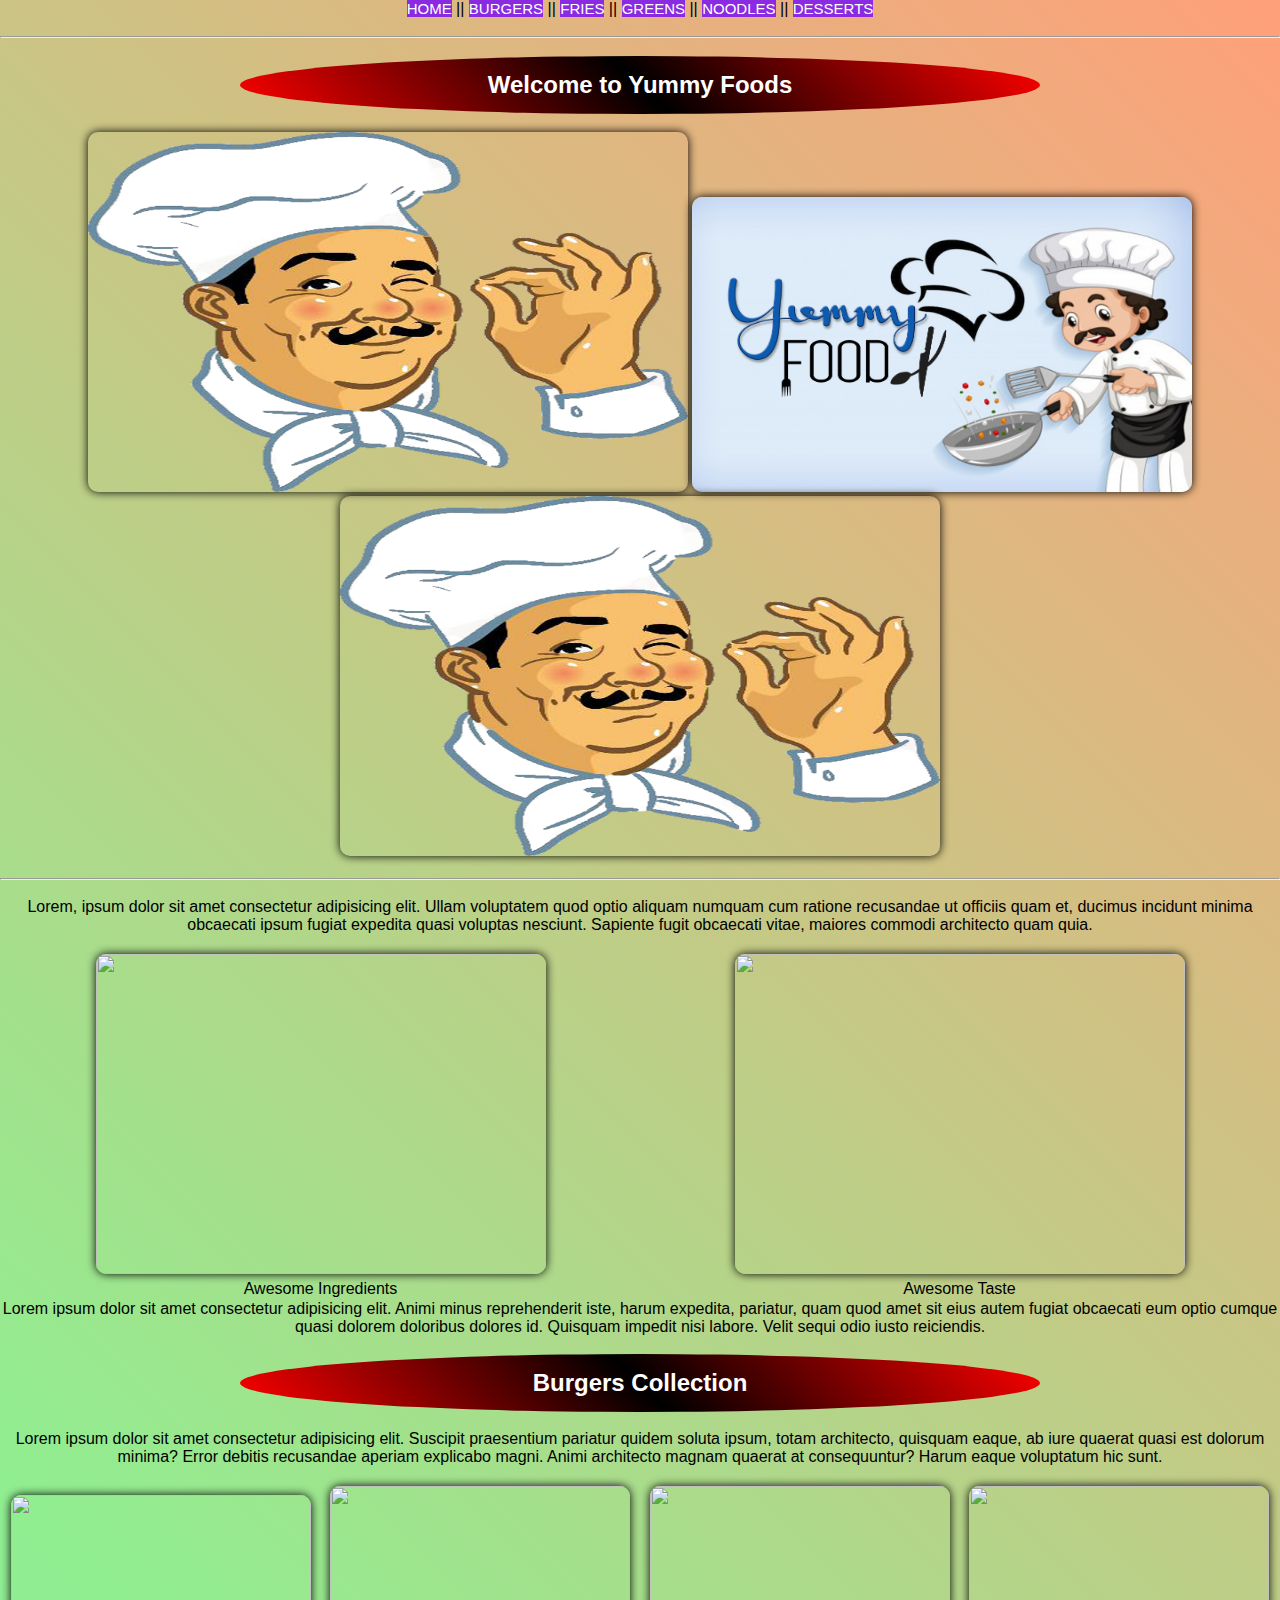
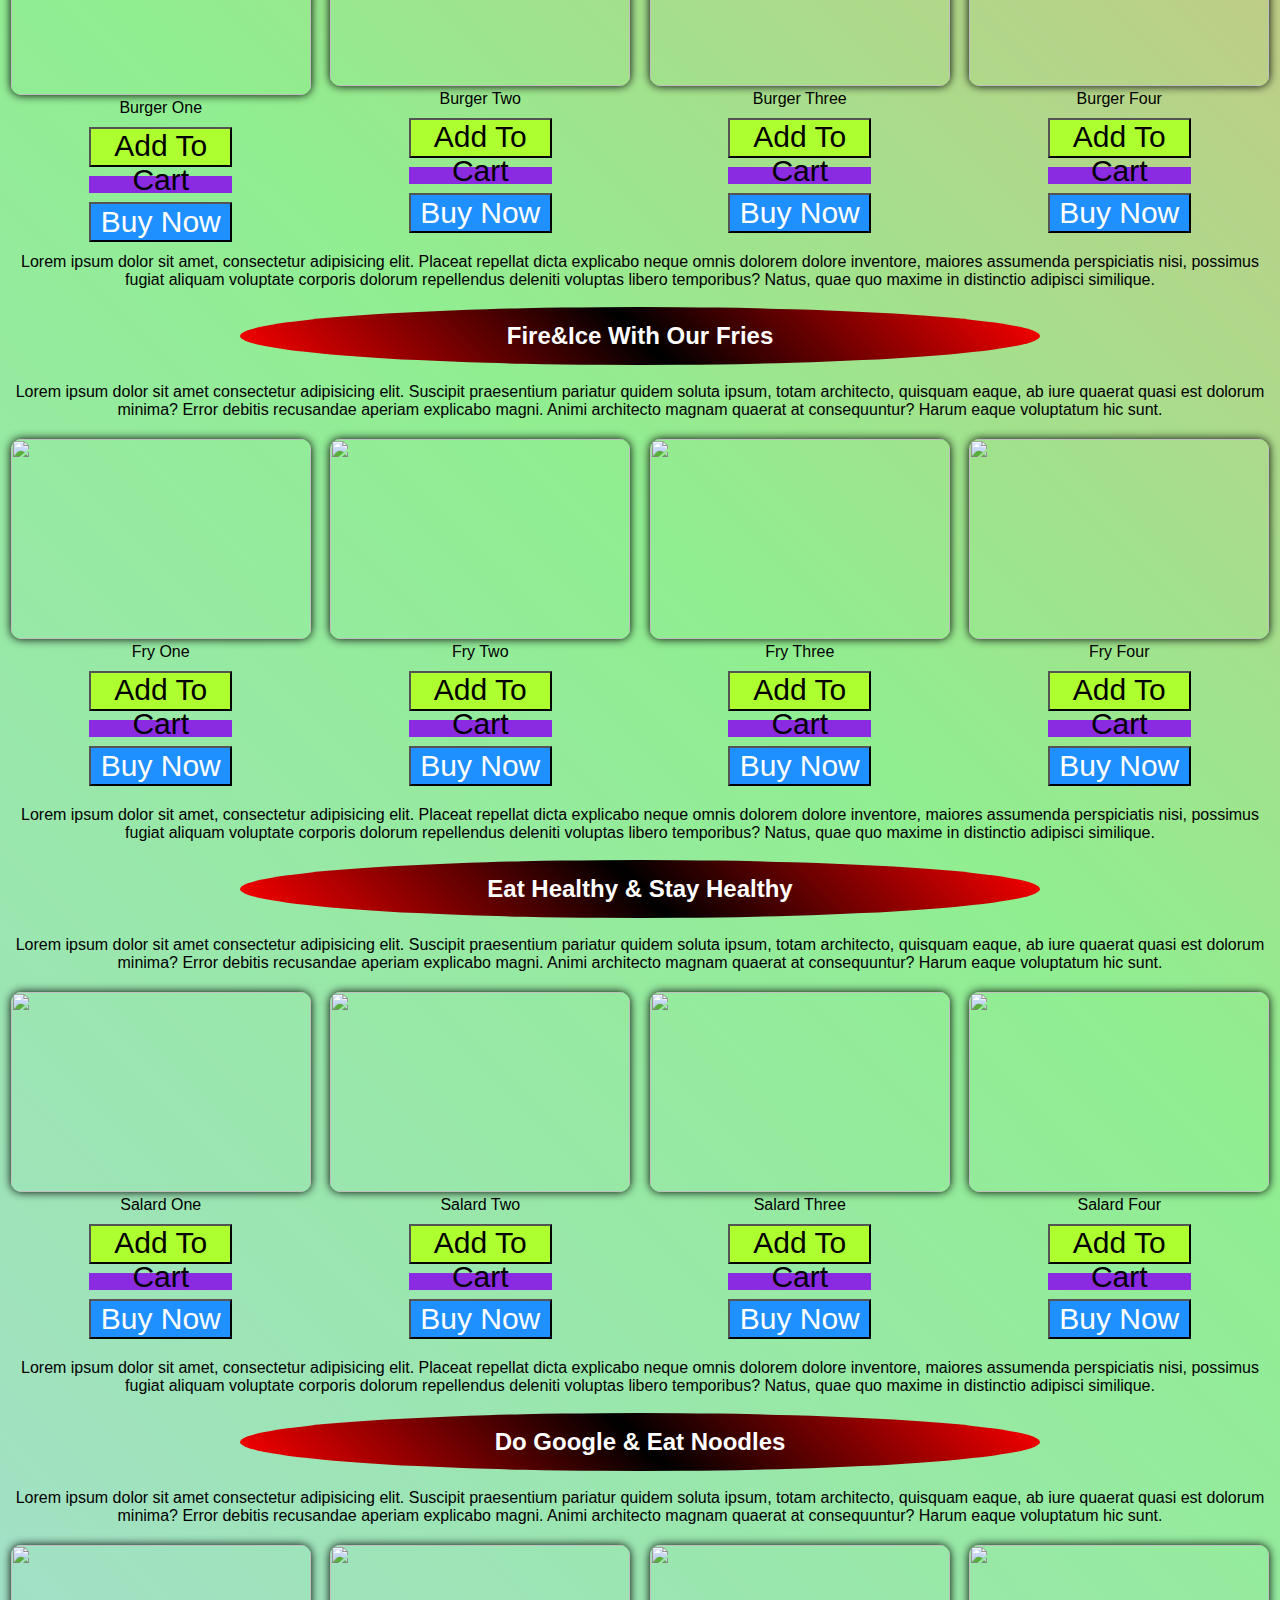
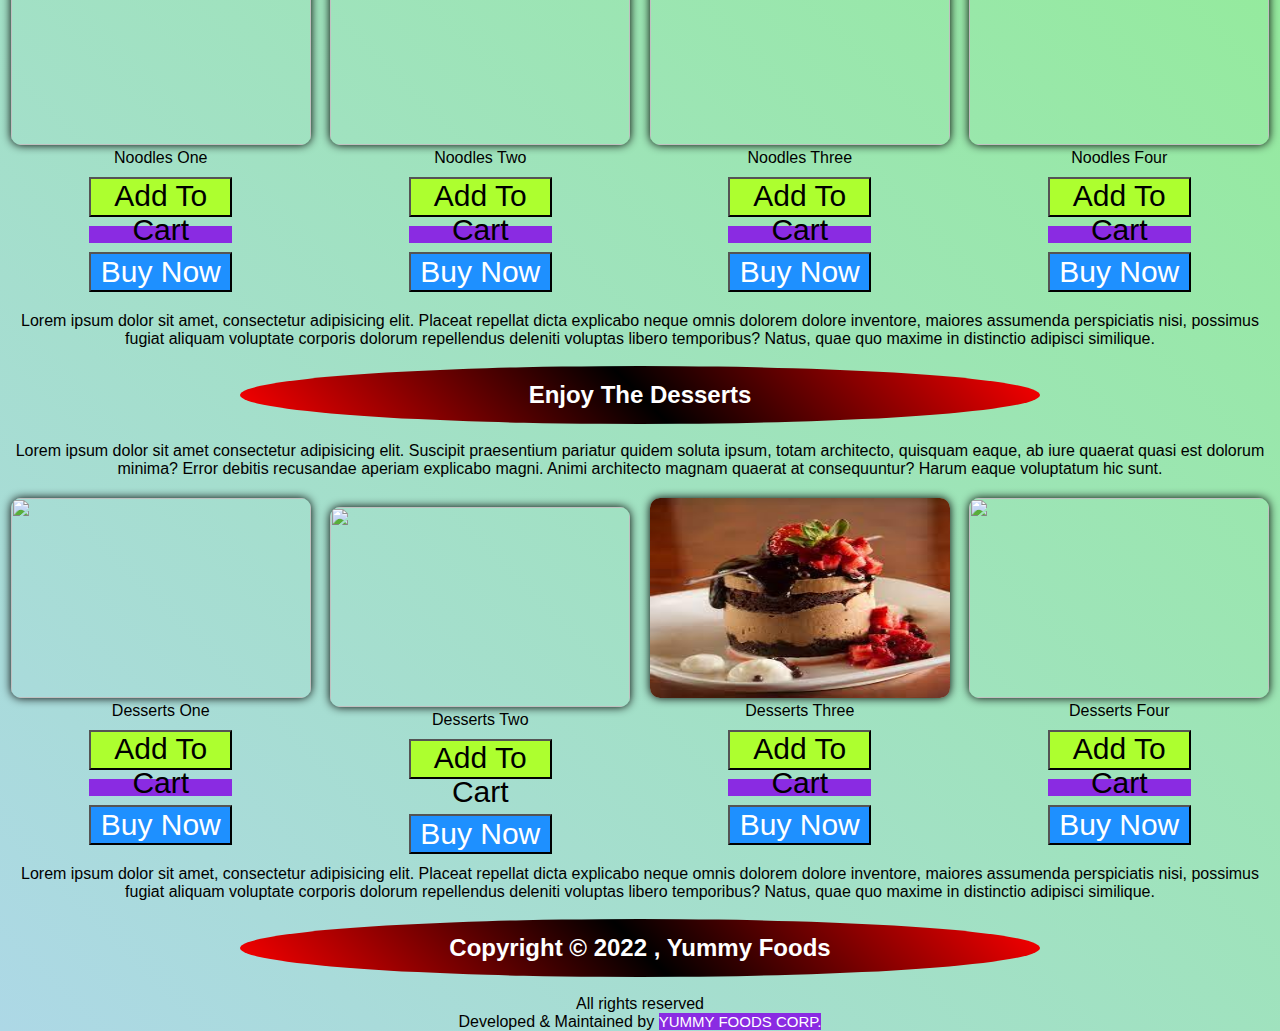
==== index.html @ ec873d7a "added all the required files to the directory" ====
<!DOCTYPE html>
<html lang="en">
<head>
    <meta charset="UTF-8">
    <meta http-equiv="X-UA-Compatible" content="IE=edge">
    <meta name="viewport" content="width=device-width, initial-scale=1.0">
    <link rel="icon" href="https://media1.thehungryjpeg.com/thumbs2/ori_3809244_5rvrya7lqjyxxt71i1c36ohkhhmyjd2n6orfjybb_monogram-ym-logo-design.jpg">
    <title>Yummy Foods</title>
    <link rel="stylesheet" href="style.css">


</head>
<body>
        
        <div id="home">
            <!-- Food Website  -->
             <!--   Main Navigation  -->
            <div>
                <a href="#home">Home</a>  ||
                <a href="#burgers">Burgers</a> ||
                <a href="#fries">Fries</a>  ||
                <a href="#greens">Greens</a>  ||
                <a href="#noodles">Noodles</a>  ||
                <a href="#desserts">Desserts</a>
            </div><br>
            <hr><br>
            <h2>Welcome to Yummy Foods</h2><br>
            <div class="logo">
                <img src="./side.png" width="600" height="360" alt="rights">
                <img src="./logoman.jpg" width="500" height="295" alt="">
                <img src="./side.png" width="600" height="360" alt="lefts">
                
            </div><br>
            <hr><br>
            <p>Lorem, ipsum dolor sit amet consectetur adipisicing elit. Ullam voluptatem quod optio aliquam numquam cum ratione recusandae ut officiis quam et, ducimus incidunt minima obcaecati ipsum fugiat expedita quasi voluptas nesciunt. Sapiente fugit obcaecati vitae, maiores commodi architecto quam quia.</p>
            <table >
            <tr>
                <td>
                    <img src="https://images.pexels.com/photos/461198/pexels-photo-461198.jpeg?auto=compress&cs=tinysrgb&dpr=1&w=500" width="450" height="320" alt="">
                </td>
                <td>
                    <img src="https://images.pexels.com/photos/958545/pexels-photo-958545.jpeg?auto=compress&cs=tinysrgb&dpr=1&w=500" width="450" height="320" alt="">
                </td>
            </tr>
            <tr>
                <td>Awesome Ingredients</td>
                <td>Awesome Taste</td>
            </tr><br>
        </table>
        <p>Lorem ipsum dolor sit amet consectetur adipisicing elit. Animi minus reprehenderit iste, harum expedita, pariatur, quam quod amet sit eius autem fugiat obcaecati eum optio cumque quasi dolorem doloribus dolores id. Quisquam impedit nisi labore. Velit sequi odio iusto reiciendis.</p><br>


    <!--Burgers Collection-->
      
    <div id="burgers">
        <h2>Burgers Collection</h2><br>
        <p>Lorem ipsum dolor sit amet consectetur adipisicing elit. Suscipit praesentium pariatur quidem soluta ipsum, totam architecto, quisquam eaque, ab iure quaerat quasi est dolorum minima? Error debitis recusandae aperiam explicabo magni. Animi architecto magnam quaerat at consequuntur? Harum eaque voluptatum hic sunt.</p><br>
        <table>
            <tr>
                <td>
                    <div>
                        <img src="https://images.pexels.com/photos/1639562/pexels-photo-1639562.jpeg?auto=compress&cs=tinysrgb&dpr=1&w=500" width="300" height="200" alt="">
                        <p>Burger One</p>
                        <!-- <button class="product_button product_basket">add to cart</button><br>
                        <button class="product_button product_buy">Buy Now</button> -->
                    </div>
                    <div>
                        <!-- <button class="product_button product_basket">Add To Cart</button><br> -->
                        <a href="payment.html" target="_blank">
                            <button class="product_button product_basket">Add To Cart</button><br>
                        </a>
                        <!-- <button class="product_button product_buy">Buy Now</button> -->
                        <a href="payment.html" target="_blank">
                            <button class="product_button product_buy">Buy Now</button>
                        </a>

                    </div>
                    
                </td>
                <td>
                    <div>
                        <img src="https://images.pexels.com/photos/1633578/pexels-photo-1633578.jpeg?auto=compress&cs=tinysrgb&dpr=1&w=500" width="300" height="200" alt="">
                        <p>Burger Two</p>
                        <!-- <button class="product_button product_basket">add to cart</button><br>
                        <button class="product_button product_buy">Buy Now</button> -->
                    </div>
                    <div>
                        <a href="payment.html" target="_blank">
                            <button class="product_button product_basket">Add To Cart</button><br>
                        </a>
                        <!-- <button class="product_button product_buy">Buy Now</button> -->
                        <a href="payment.html" target="_blank">
                            <button class="product_button product_buy">Buy Now</button>
                        </a>
                    </div><br>
                    
                </td>
                <td>
                    <div>
                        <img src="https://images.pexels.com/photos/4109243/pexels-photo-4109243.jpeg?auto=compress&cs=tinysrgb&dpr=1&w=500" width="300" height="200" alt="">
                        <p>Burger Three</p>
                        <!-- <button class="product_button product_basket">add to cart</button><br>
                        <button class="product_button product_buy">Buy Now</button> -->
                    </div>
                    <div>
                        <a href="payment.html" target="_blank">
                            <button class="product_button product_basket">Add To Cart</button><br>
                        </a>
                        <!-- <button class="product_button product_buy">Buy Now</button> -->
                        <a href="payment.html" target="_blank">
                            <button class="product_button product_buy">Buy Now</button>
                        </a>
                    </div><br>
                    
                </td>
                <td>
                    <div>
                        <img src="https://images.pexels.com/photos/3139343/pexels-photo-3139343.jpeg?auto=compress&cs=tinysrgb&dpr=1&w=500" width="300" height="200" alt="">
                        <p>Burger Four</p>
                        <!-- <button class="product_button product_basket">add to cart</button><br>
                        <button class="product_button product_buy">Buy Now</button> -->
                    </div>
                    <div>
                        <a href="payment.html" target="_blank">
                            <button class="product_button product_basket">Add To Cart</button><br>
                        </a>
                        <!-- <button class="product_button product_buy">Buy Now</button> -->
                        <a href="payment.html" target="_blank">
                            <button class="product_button product_buy">Buy Now</button>
                        </a>
                    </div><br>
                    
                </td>
            </tr>
        </table>
        <p>Lorem ipsum dolor sit amet, consectetur adipisicing elit. Placeat repellat dicta explicabo neque omnis dolorem dolore inventore, maiores assumenda perspiciatis nisi, possimus fugiat aliquam voluptate corporis dolorum repellendus deleniti voluptas libero temporibus? Natus, quae quo maxime in distinctio adipisci similique.</p><br>  
    </div>

    <!--fire and ice-->

    <div id="fries">
        <h2>Fire&Ice With Our Fries</h2><br>
        <p>Lorem ipsum dolor sit amet consectetur adipisicing elit. Suscipit praesentium pariatur quidem soluta ipsum, totam architecto, quisquam eaque, ab iure quaerat quasi est dolorum minima? Error debitis recusandae aperiam explicabo magni. Animi architecto magnam quaerat at consequuntur? Harum eaque voluptatum hic sunt.</p><br>
        <table>
            <tr>
                <td>
                    <div>
                        <img src="https://images.pexels.com/photos/1893556/pexels-photo-1893556.jpeg?auto=compress&cs=tinysrgb&dpr=1&w=500" width="300" height="200" alt="">
                        <p>Fry One</p>
                        <!-- <button class="product_button product_basket">add to cart</button><br>
                        <button class="product_button product_buy">Buy Now</button> -->
                    </div>
                    <div>
                        <a href="payment.html" target="_blank">
                            <button class="product_button product_basket">Add To Cart</button><br>
                        </a>
                        <!-- <button class="product_button product_buy">Buy Now</button> -->
                        <a href="payment.html" target="_blank">
                            <button class="product_button product_buy">Buy Now</button>
                        </a>
                    </div><br>
                    
                </td>
                <td>
                    <div>
                        <img src="https://images.pexels.com/photos/10756729/pexels-photo-10756729.jpeg?auto=compress&cs=tinysrgb&dpr=1&w=500" width="300" height="200" alt="">
                        <p>Fry Two</p>
                        <!-- <button class="product_button product_basket">add to cart</button><br>
                        <button class="product_button product_buy">Buy Now</button> -->
                    </div>
                    <div>
                        <a href="payment.html" target="_blank">
                            <button class="product_button product_basket">Add To Cart</button><br>
                        </a>
                        <!-- <button class="product_button product_buy">Buy Now</button> -->
                        <a href="payment.html" target="_blank">
                            <button class="product_button product_buy">Buy Now</button>
                        </a>
                    </div><br>
                    
                </td>
                <td>
                    <div>
                        <img src="https://images.pexels.com/photos/2734288/pexels-photo-2734288.jpeg?auto=compress&cs=tinysrgb&dpr=1&w=500" width="300" height="200" alt="">
                        <p>Fry Three</p>
                        <!-- <button class="product_button product_basket">add to cart</button><br>
                        <button class="product_button product_buy">Buy Now</button> -->
                    </div>
                    <div>
                        <a href="payment.html" target="_blank">
                            <button class="product_button product_basket">Add To Cart</button><br>
                        </a>
                        <!-- <button class="product_button product_buy">Buy Now</button> -->
                        <a href="payment.html" target="_blank">
                            <button class="product_button product_buy">Buy Now</button>
                        </a>
                    </div><br>
                    
                </td>
                <td>
                    <div>
                        <img src="https://images.pexels.com/photos/1640772/pexels-photo-1640772.jpeg?auto=compress&cs=tinysrgb&dpr=1&w=500" width="300" height="200" alt="">
                        <p>Fry Four</p>
                        <!-- <button class="product_button product_basket">add to cart</button><br>
                        <button class="product_button product_buy">Buy Now</button> -->
                    </div>
                    <div>
                        <a href="payment.html" target="_blank">
                            <button class="product_button product_basket">Add To Cart</button><br>
                        </a>
                        <!-- <button class="product_button product_buy">Buy Now</button> -->
                        <a href="payment.html" target="_blank">
                            <button class="product_button product_buy">Buy Now</button>
                        </a>
                    </div><br>
                    
                </td>
            </tr>
        </table>
        <p>Lorem ipsum dolor sit amet, consectetur adipisicing elit. Placeat repellat dicta explicabo neque omnis dolorem dolore inventore, maiores assumenda perspiciatis nisi, possimus fugiat aliquam voluptate corporis dolorum repellendus deleniti voluptas libero temporibus? Natus, quae quo maxime in distinctio adipisci similique.</p><br> 
    </div>

    <!--salard-->
    <div id="greens">
        <h2>Eat Healthy & Stay Healthy</h2><br>
        <p>Lorem ipsum dolor sit amet consectetur adipisicing elit. Suscipit praesentium pariatur quidem soluta ipsum, totam architecto, quisquam eaque, ab iure quaerat quasi est dolorum minima? Error debitis recusandae aperiam explicabo magni. Animi architecto magnam quaerat at consequuntur? Harum eaque voluptatum hic sunt.</p><br>
        <table>
            <tr>
                <td>
                    <div>
                        <img src="https://images.pexels.com/photos/7655086/pexels-photo-7655086.jpeg?auto=compress&cs=tinysrgb&dpr=1&w=500" width="300" height="200" alt="">
                        <p>Salard One</p>
                        <!-- <button class="product_button product_basket">add to cart</button><br>
                        <button class="product_button product_buy">Buy Now</button> -->
                    </div>
                    <div>
                        <a href="payment.html" target="_blank">
                            <button class="product_button product_basket">Add To Cart</button><br>
                        </a>
                        <!-- <button class="product_button product_buy">Buy Now</button> -->
                        <a href="payment.html" target="_blank">
                            <button class="product_button product_buy">Buy Now</button>
                        </a>
                    </div><br>
                    
                </td>
                <td>
                    <div>
                        <img src="https://images.pexels.com/photos/8385550/pexels-photo-8385550.jpeg?auto=compress&cs=tinysrgb&dpr=1&w=500" width="300" height="200" alt="">
                        <p>Salard Two</p>
                        <!-- <button class="product_button product_basket">add to cart</button><br>
                        <button class="product_button product_buy">Buy Now</button> -->
                    </div>
                    <div>
                        <a href="payment.html" target="_blank">
                            <button class="product_button product_basket">Add To Cart</button><br>
                        </a>
                        <!-- <button class="product_button product_buy">Buy Now</button> -->
                        <a href="payment.html" target="_blank">
                            <button class="product_button product_buy">Buy Now</button>
                        </a>
                    </div><br>
                    
                </td>
                <td>
                    <div>
                        <img src="https://images.pexels.com/photos/4198022/pexels-photo-4198022.jpeg?auto=compress&cs=tinysrgb&dpr=1&w=500" width="300" height="200" alt="">
                        <p>Salard Three</p>
                        <!-- <button class="product_button product_basket">add to cart</button><br>
                        <button class="product_button product_buy">Buy Now</button> -->
                    </div>
                    <div>
                        <a href="payment.html" target="_blank">
                            <button class="product_button product_basket">Add To Cart</button><br>
                        </a>
                        <!-- <button class="product_button product_buy">Buy Now</button> -->
                        <a href="payment.html" target="_blank">
                            <button class="product_button product_buy">Buy Now</button>
                        </a>
                    </div><br>
                    
                </td>
                <td>
                    <div>
                        <img src="https://images.pexels.com/photos/4869359/pexels-photo-4869359.jpeg?auto=compress&cs=tinysrgb&dpr=1&w=500" width="300" height="200" alt="">
                        <p>Salard Four</p>
                        <!-- <button class="product_button product_basket">add to cart</button><br>
                        <button class="product_button product_buy">Buy Now</button> -->
                    </div>
                    <div>
                        <a href="payment.html" target="_blank">
                            <button class="product_button product_basket">Add To Cart</button><br>
                        </a>
                        <!-- <button class="product_button product_buy">Buy Now</button> -->
                        <a href="payment.html" target="_blank">
                            <button class="product_button product_buy">Buy Now</button>
                        </a>
                    </div><br>
                    
                </td>
            </tr>
        </table>
        <p>Lorem ipsum dolor sit amet, consectetur adipisicing elit. Placeat repellat dicta explicabo neque omnis dolorem dolore inventore, maiores assumenda perspiciatis nisi, possimus fugiat aliquam voluptate corporis dolorum repellendus deleniti voluptas libero temporibus? Natus, quae quo maxime in distinctio adipisci similique.</p><br>    
    </div>

       <!--Noodles-->
       <div id="noodles">
        <h2>Do Google & Eat Noodles</h2><br>
        <p>Lorem ipsum dolor sit amet consectetur adipisicing elit. Suscipit praesentium pariatur quidem soluta ipsum, totam architecto, quisquam eaque, ab iure quaerat quasi est dolorum minima? Error debitis recusandae aperiam explicabo magni. Animi architecto magnam quaerat at consequuntur? Harum eaque voluptatum hic sunt.</p><br>
        <table>
            <tr>
                <td>
                    <div>
                        <img src="https://images.pexels.com/photos/2098135/pexels-photo-2098135.jpeg?auto=compress&cs=tinysrgb&dpr=1&w=500" width="300" height="200" alt="">
                        <p>Noodles One</p>
                        <!-- <button class="product_button product_basket">add to cart</button><br>
                        <button class="product_button product_buy">Buy Now</button> -->
                    </div>
                    <div>
                        <a href="payment.html" target="_blank">
                            <button class="product_button product_basket">Add To Cart</button><br>
                        </a>
                        <!-- <button class="product_button product_buy">Buy Now</button> -->
                        <a href="payment.html" target="_blank">
                            <button class="product_button product_buy">Buy Now</button>
                        </a>
                    </div><br>
                    
                </td>
                <td>
                    <div>
                        <img src="https://images.pexels.com/photos/2764905/pexels-photo-2764905.jpeg?auto=compress&cs=tinysrgb&dpr=1&w=500" width="300" height="200" alt="">
                        <p>Noodles Two</p>
                        <!-- <button class="product_button product_basket">add to cart</button><br>
                        <button class="product_button product_buy">Buy Now</button> -->
                    </div>
                    <div>
                        <a href="payment.html" target="_blank">
                            <button class="product_button product_basket">Add To Cart</button><br>
                        </a>
                        <!-- <button class="product_button product_buy">Buy Now</button> -->
                        <a href="payment.html" target="_blank">
                            <button class="product_button product_buy">Buy Now</button>
                        </a>
                    </div><br>
                    
                </td>
                <td>
                    <div>
                        <img src="https://hot-thai-kitchen.com/wp-content/uploads/2021/11/chili-garlic-noodles-blog.jpg" width="300" height="200" alt="">
                        <p>Noodles Three</p>
                        <!-- <button class="product_button product_basket">add to cart</button><br>
                        <button class="product_button product_buy">Buy Now</button> -->
                    </div>
                    <div>
                        <a href="payment.html" target="_blank">
                            <button class="product_button product_basket">Add To Cart</button><br>
                        </a>
                        <!-- <button class="product_button product_buy">Buy Now</button> -->
                        <a href="payment.html" target="_blank">
                            <button class="product_button product_buy">Buy Now</button>
                        </a>
                    </div><br>
                    
                </td>
                <td>
                    <div>
                        <img src="https://images.pexels.com/photos/2347311/pexels-photo-2347311.jpeg?auto=compress&cs=tinysrgb&dpr=1&w=500" width="300" height="200" alt="">
                        <p>Noodles Four</p>
                        <!-- <button class="product_button product_basket">add to cart</button><br>
                        <button class="product_button product_buy">Buy Now</button> -->
                    </div>
                    <div>
                        <a href="payment.html" target="_blank">
                            <button class="product_button product_basket">Add To Cart</button><br>
                        </a>
                        <!-- <button class="product_button product_buy">Buy Now</button> -->
                        <a href="payment.html" target="_blank">
                            <button class="product_button product_buy">Buy Now</button>
                        </a>
                    </div><br>
                    
                </td>
            </tr>
        </table>
        <p>Lorem ipsum dolor sit amet, consectetur adipisicing elit. Placeat repellat dicta explicabo neque omnis dolorem dolore inventore, maiores assumenda perspiciatis nisi, possimus fugiat aliquam voluptate corporis dolorum repellendus deleniti voluptas libero temporibus? Natus, quae quo maxime in distinctio adipisci similique.</p><br>       
    </div>

          <!--desserts-->
          <div id="desserts">
            <h2>Enjoy The Desserts</h2><br>
            <p>Lorem ipsum dolor sit amet consectetur adipisicing elit. Suscipit praesentium pariatur quidem soluta ipsum, totam architecto, quisquam eaque, ab iure quaerat quasi est dolorum minima? Error debitis recusandae aperiam explicabo magni. Animi architecto magnam quaerat at consequuntur? Harum eaque voluptatum hic sunt.</p><br>
            <table>
                <tr>
                    <td>
                        <div>
                            <img src="https://media.istockphoto.com/photos/european-donut-sprinkled-with-powdered-sugar-on-black-background-picture-id1292232568?b=1&k=20&m=1292232568&s=170667a&w=0&h=xA2wK8Ogv8auhF24kgBt7H9bQckTaM0qLK-gRtgUltc=" width="300" height="200" alt="">
                            <p>Desserts One</p>
                            <!-- <button class="product_button product_basket">add to cart</button><br>
                            <button class="product_button product_buy">Buy Now</button> -->
                        </div>
                        <div>
                            <a href="payment.html" target="_blank">
                                <button class="product_button product_basket">Add To Cart</button><br>
                            </a>
                            <!-- <button class="product_button product_buy">Buy Now</button> -->
                            <a href="payment.html" target="_blank">
                                <button class="product_button product_buy">Buy Now</button>
                            </a>
                        </div><br>
                        
                    </td>
                    <td>
                        <div>
                            <img src="https://encrypted-tbn0.gstatic.com/images?q=tbn:ANd9GcSPQsQJODvlsrISxAo2O61ZsWVS6sSmrwJdMQ&usqp=CAU" width="300" height="200" alt="">
                            <p>Desserts Two</p>
                            <!-- <button class="product_button product_basket">add to cart</button><br>
                            <button class="product_button product_buy">Buy Now</button> -->
                        </div>
                        <div>
                            <button class="product_button product_basket">Add To Cart</button><br>
                            <a href="payment.html" target="_blank">
                                <button class="product_button product_buy">Buy Now</button>
                            </a>
                        </div>
                        
                    </td>
                    <td>
                        <div>
                            <img src="[data-uri]" width="300" height="200" alt="">
                            <p>Desserts Three</p>
                            <!-- <button class="product_button product_basket">add to cart</button><br>
                            <button class="product_button product_buy">Buy Now</button> -->
                        </div>
                        <div>
                            <a href="payment.html" target="_blank">
                                <button class="product_button product_basket">Add To Cart</button><br>
                            </a>
                            <!-- <button class="product_button product_buy">Buy Now</button> -->
                            <a href="payment.html" target="_blank">
                                <button class="product_button product_buy">Buy Now</button>
                            </a>
                        </div><br>
                        
                    </td>
                    <td>
                        <div>
                            <img src="https://encrypted-tbn0.gstatic.com/images?q=tbn:ANd9GcTVDQlAM373FgfFD0hL7p5RhujnMw9d2V3dgA&usqp=CAU" width="300" height="200" alt="">
                            <p>Desserts Four</p>
                            <!-- <button class="product_button product_basket">add to cart</button><br>
                            <button class="product_button product_buy">Buy Now</button> -->
                        </div>
                        <div>
                            <a href="payment.html" target="_blank">
                                <button class="product_button product_basket">Add To Cart</button><br>
                            </a>
                            <!-- <button class="product_button product_buy">Buy Now</button> -->
                            <a href="payment.html" target="_blank">
                                <button class="product_button product_buy">Buy Now</button>
                            </a>
                        </div><br>
                        
                    </td>
                </tr>
            </table>
            <p>Lorem ipsum dolor sit amet, consectetur adipisicing elit. Placeat repellat dicta explicabo neque omnis dolorem dolore inventore, maiores assumenda perspiciatis nisi, possimus fugiat aliquam voluptate corporis dolorum repellendus deleniti voluptas libero temporibus? Natus, quae quo maxime in distinctio adipisci similique.</p><br>
        </div>

        <!--Main Fotter-->
        <div id="Fotter">
       <h2>Copyright &copy; 2022 , Yummy Foods</h2><br>
       <p>All rights reserved</p>
       <p>Developed & Maintained by 
           <a href="https://bitcoin.org/en/" target="_blank">
               Yummy Foods Corp.
           </a>
       </p>
        </div>
</body>
</html>
---- style.css ----
html{
    scroll-behavior: smooth;
}
body{
    background: linear-gradient(45deg,lightblue,lightgreen,lightsalmon);
    font-family: "Comic Sans MS",sans-serif;
    text-align: center;
    justify-content: center;
    align-items: center;
    display: flex;
}
.column1{
    float: left;
    width: 3px;
    padding: 5px;
}
h1{
    font-family: Castellar,sans-serif;
    font-size:40px ;
}
h2{
    background: linear-gradient(45deg,red,black,red);
    color: white;
    padding: 15px;
    border-radius: 50%;
    width: 800px;
    margin: auto;
}
table{
    width: 100%;
}
img{
    border-radius: 10px;
    box-shadow: 0 0 10px black;
}
.heddings{
    background: linear-gradient(45deg,lightblue,lightgreen,lightsalmon);
    /* font-family: "Comic Sans MS",sans-serif; */
    text-align: center;
    justify-content: center;
    align-items: center;
    margin-left: 10px;
    margin-right: 10px;
}
.product_button{
    width: 45%;
    height: 40px;
    font-size: 30px;
    background-color: greenyellow;
    margin-top: 10px;
    color: black;
}
.product_button:hover{
    background-color: green;
}
.product_buy{
    width: 45%;
    height: 40px;
    margin-top: 8px;
    font-size: 30px;
    background-color: dodgerblue;
    color: white;
}
.product_buy:hover{
    background-color: blue;
}
*{
    margin: 0;
    padding: 0;
    box-sizing: border-box;
    font-family: 'Poppins', sans-serif;
}

.container{
    width: 750px;
    height: 500px;
    border: 1px solid;
    background-color: white;
    display: flex;
    flex-direction: column;
    padding: 3%;
    justify-content:space-around;
    margin-right: 40vh;
    margin-left: 40vh;
    margin: 2%;
}

.container h1{
    text-align: center;
}

.first-row{
     display: flex;
     justify-content: center;
}

.owner{
    width: 100%;
    margin-right: 40px;
}

.input-field{
    border: 1px solid #999;
}

.input-field input{
    width: 100%;
    border:none;
    outline: none;
    padding: 10px;
}

.selection{
    display: flex;
    justify-content: space-between;
    align-items: center;
}

.selection select{
    padding: 10px 20px;
}

a{
    background-color: blueviolet;
    color: white;
    text-align: center;
    text-transform: uppercase;
    text-decoration: none;
    /* padding: 10px; */
    font-size: 15px;
    transition: 0.5s;
    justify-content: center;

}

a:hover{
    background-color: dodgerblue;
}

.cards img{
    width: 100px;
}
    /* Media */
    @media only screen and (min-width:320px) and (max-width:480px)
    {

    }
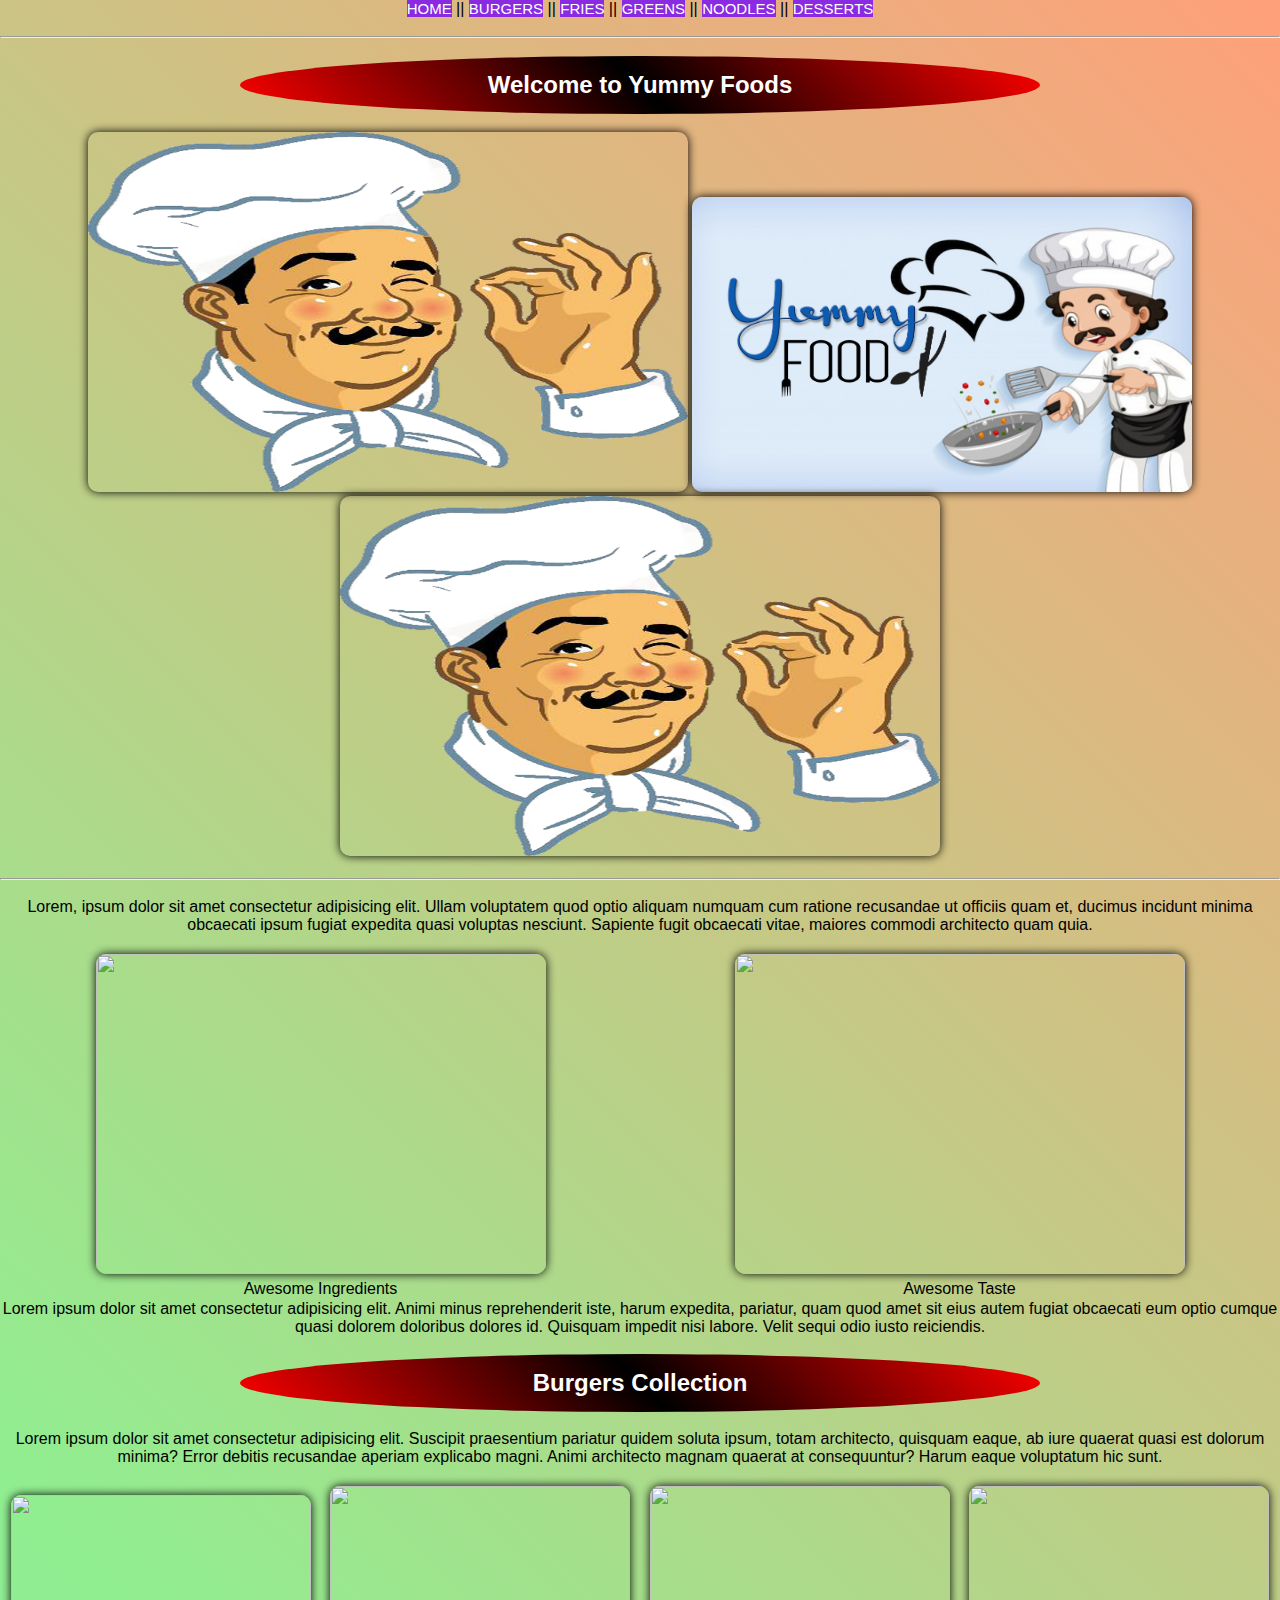
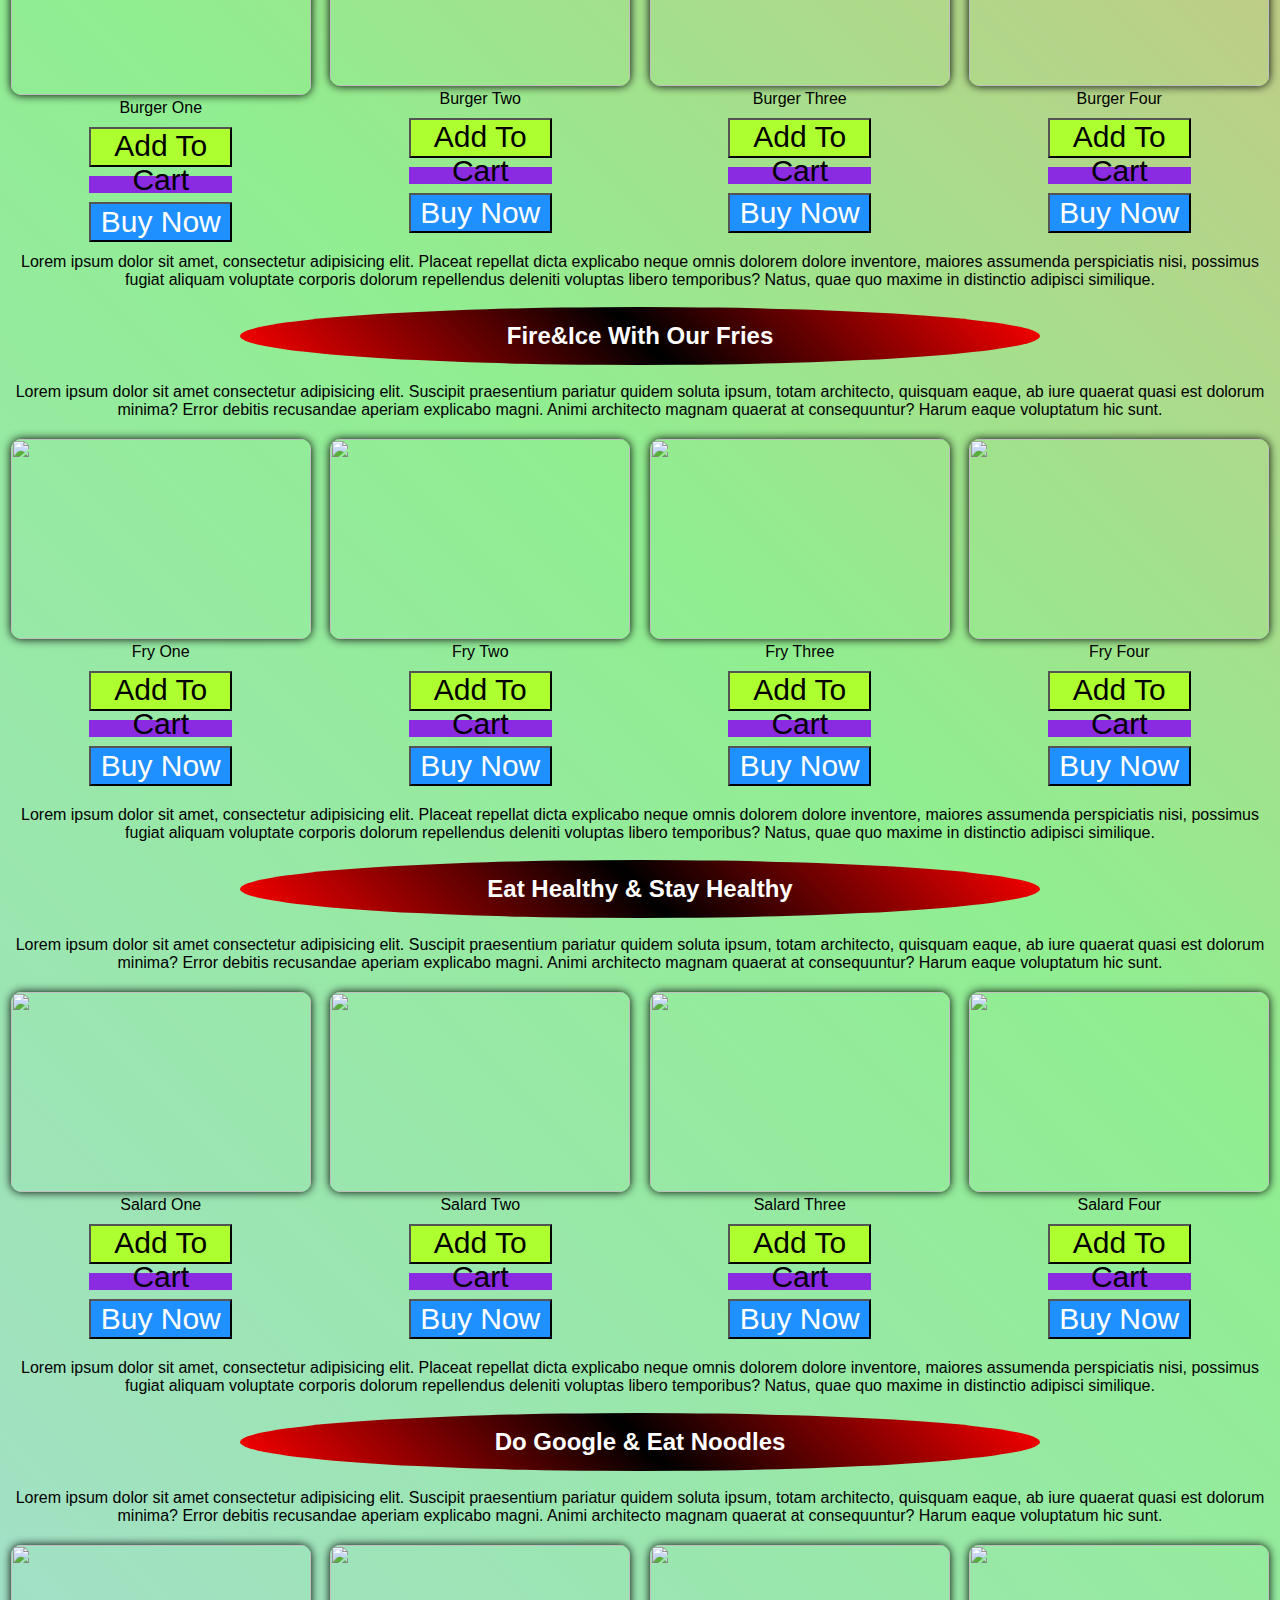
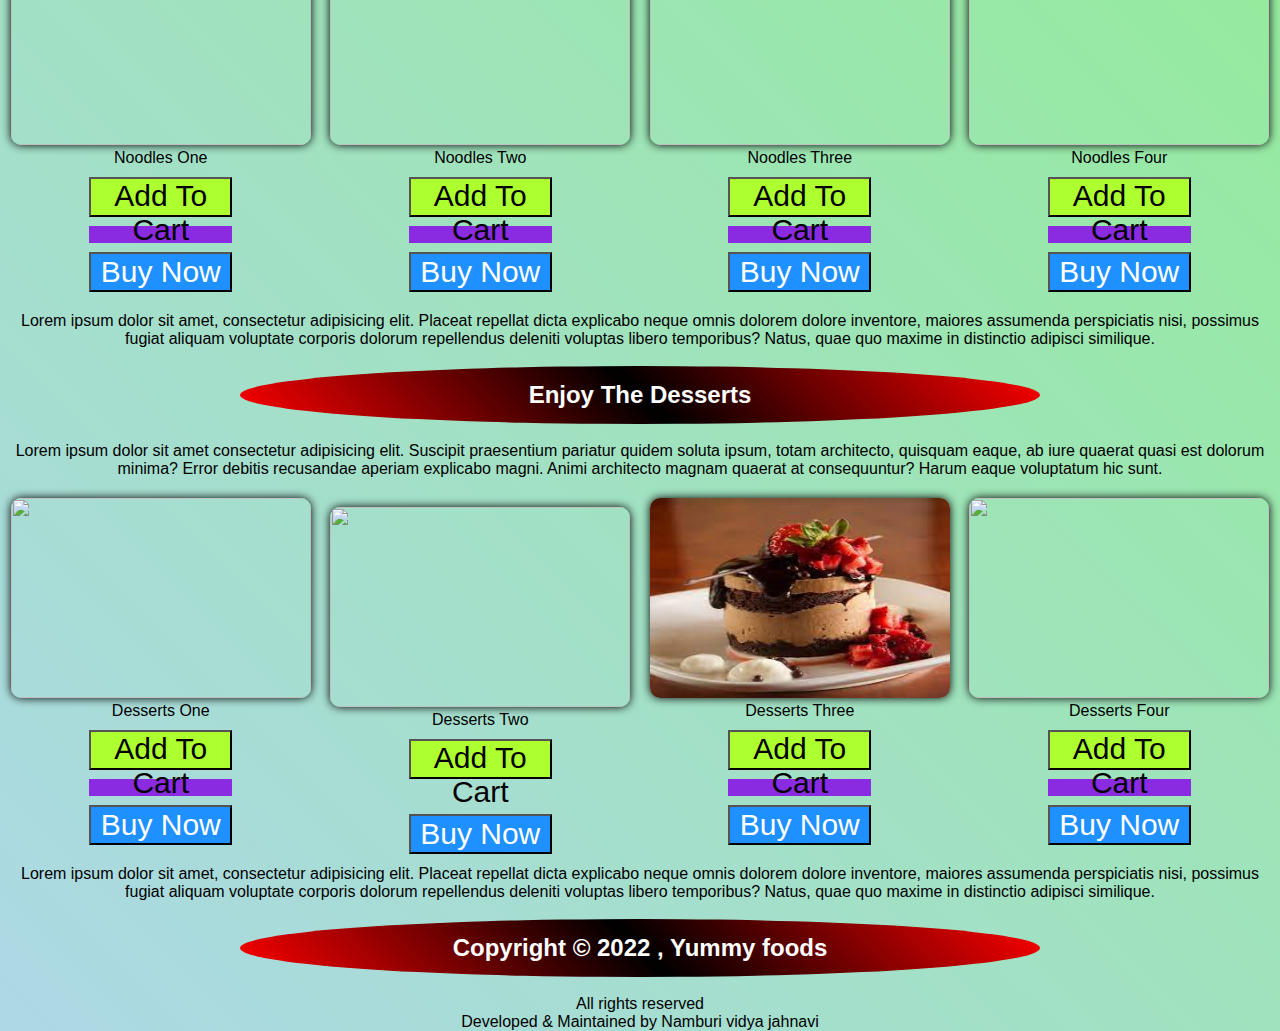
==== commit 6bea9dc7: "added index.html" ====
--- a/index.html
+++ b/index.html
@@ -468,12 +468,10 @@
 
         <!--Main Fotter-->
         <div id="Fotter">
-       <h2>Copyright &copy; 2022 , Yummy Foods</h2><br>
+       <h2>Copyright &copy; 2022 , Yummy foods </h2><br>
        <p>All rights reserved</p>
-       <p>Developed & Maintained by 
-           <a href="https://bitcoin.org/en/" target="_blank">
-               Yummy Foods Corp.
-           </a>
+       <p>Developed & Maintained by Namburi vidya jahnavi
+          
        </p>
         </div>
 </body>
